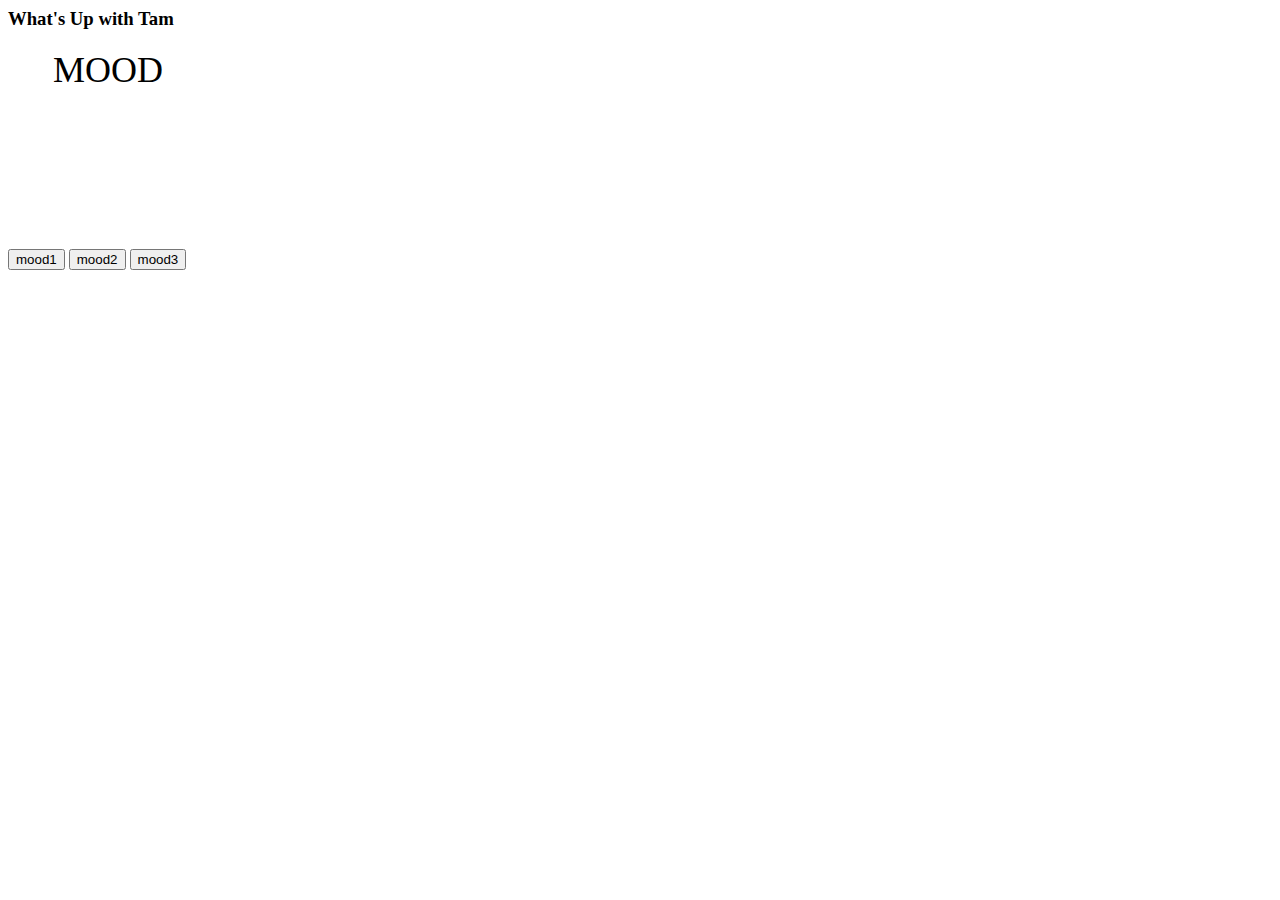
==== hw-nov-14/index.html @ c70f8f82 "hw" ====
<html>

<head>
    <link rel="stylesheet" type="text/css" href="style.css">
    <script src="jquery.js"></script>
</head>

<body>

    <h3>What's Up with Tam</h3>

    <div id="box">MOOD</div>

    <button id="happy">mood1</button>
    
    <button id="sad">mood2</button>
   
    <button id="silly">mood3</button>



    <script src="script.js"></script>

</body>

</html>
---- hw-nov-14/style.css ----
#box {
    color: black;
    font-size: 36px;
    width: 200px;
    height: 200px;
    background-color: white;
    text-align: center;
}
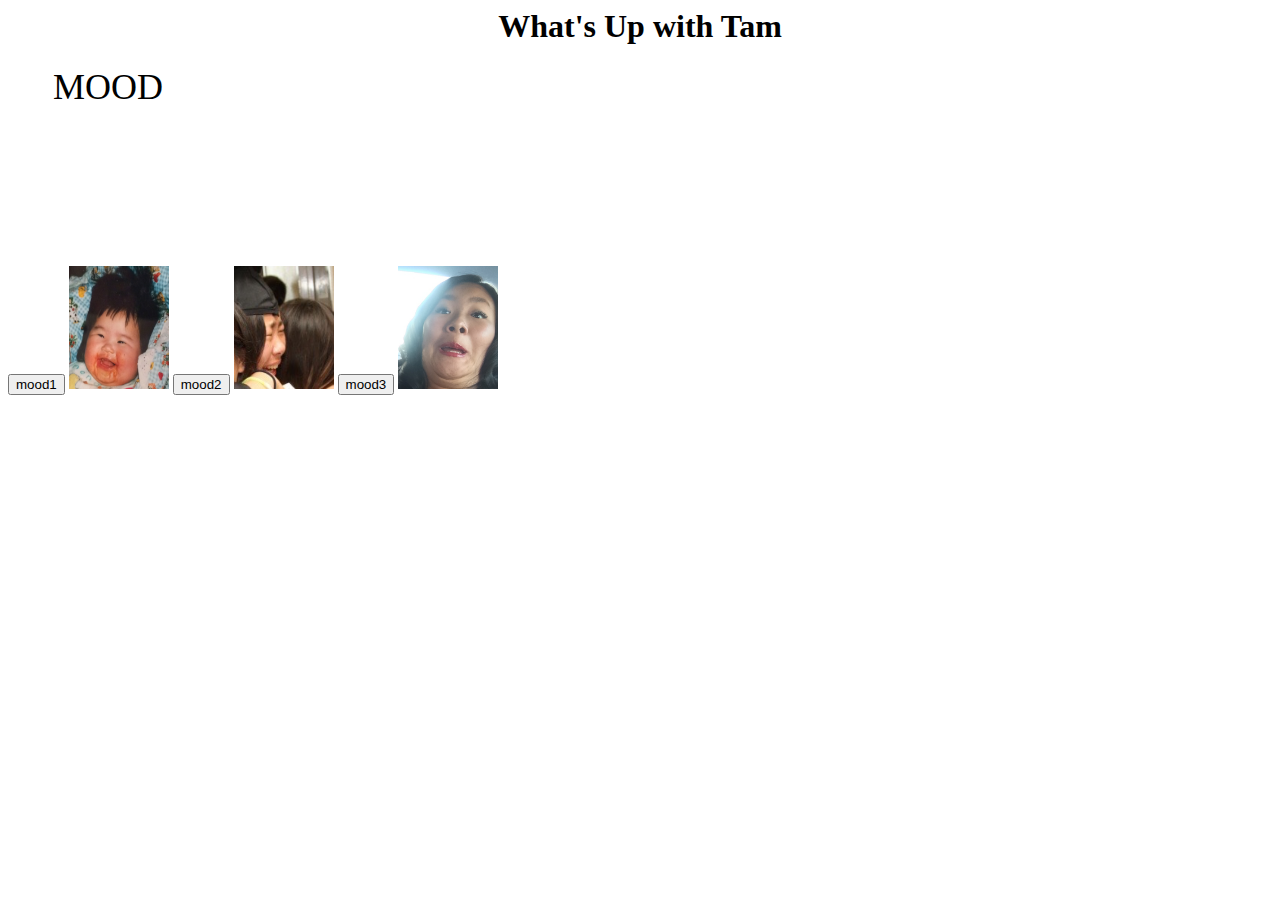
==== commit 67a42e73: "chng" ====
--- a/hw-nov-14/index.html
+++ b/hw-nov-14/index.html
@@ -7,15 +7,20 @@
 
 <body>
 
-    <h3>What's Up with Tam</h3>
+    <h1>What's Up with Tam</h1>
 
     <div id="box">MOOD</div>
+    
+    <!a photo is suposed to pop up when you click the button...can't figure it out>
 
     <button id="happy">mood1</button>
+    <img id="happy" src="happy.jpg" alt="" width="100" height="123">
     
-    <button id="sad">mood2</button>
+    <button id="sad" src="sad.jpg">mood2</button>
+    <img id="sad" src="sad.jpg" alt="" width="100" height="123">
    
-    <button id="silly">mood3</button>
+    <button id="silly" src="silly.jpg">mood3</button>
+    <img id="silly" src="silly.jpg" alt="" width="100" height="123">
 
 
 
--- a/hw-nov-14/style.css
+++ b/hw-nov-14/style.css
@@ -7,3 +7,6 @@
     text-align: center;
 }
 
+h1 {
+    text-align: center;
+}